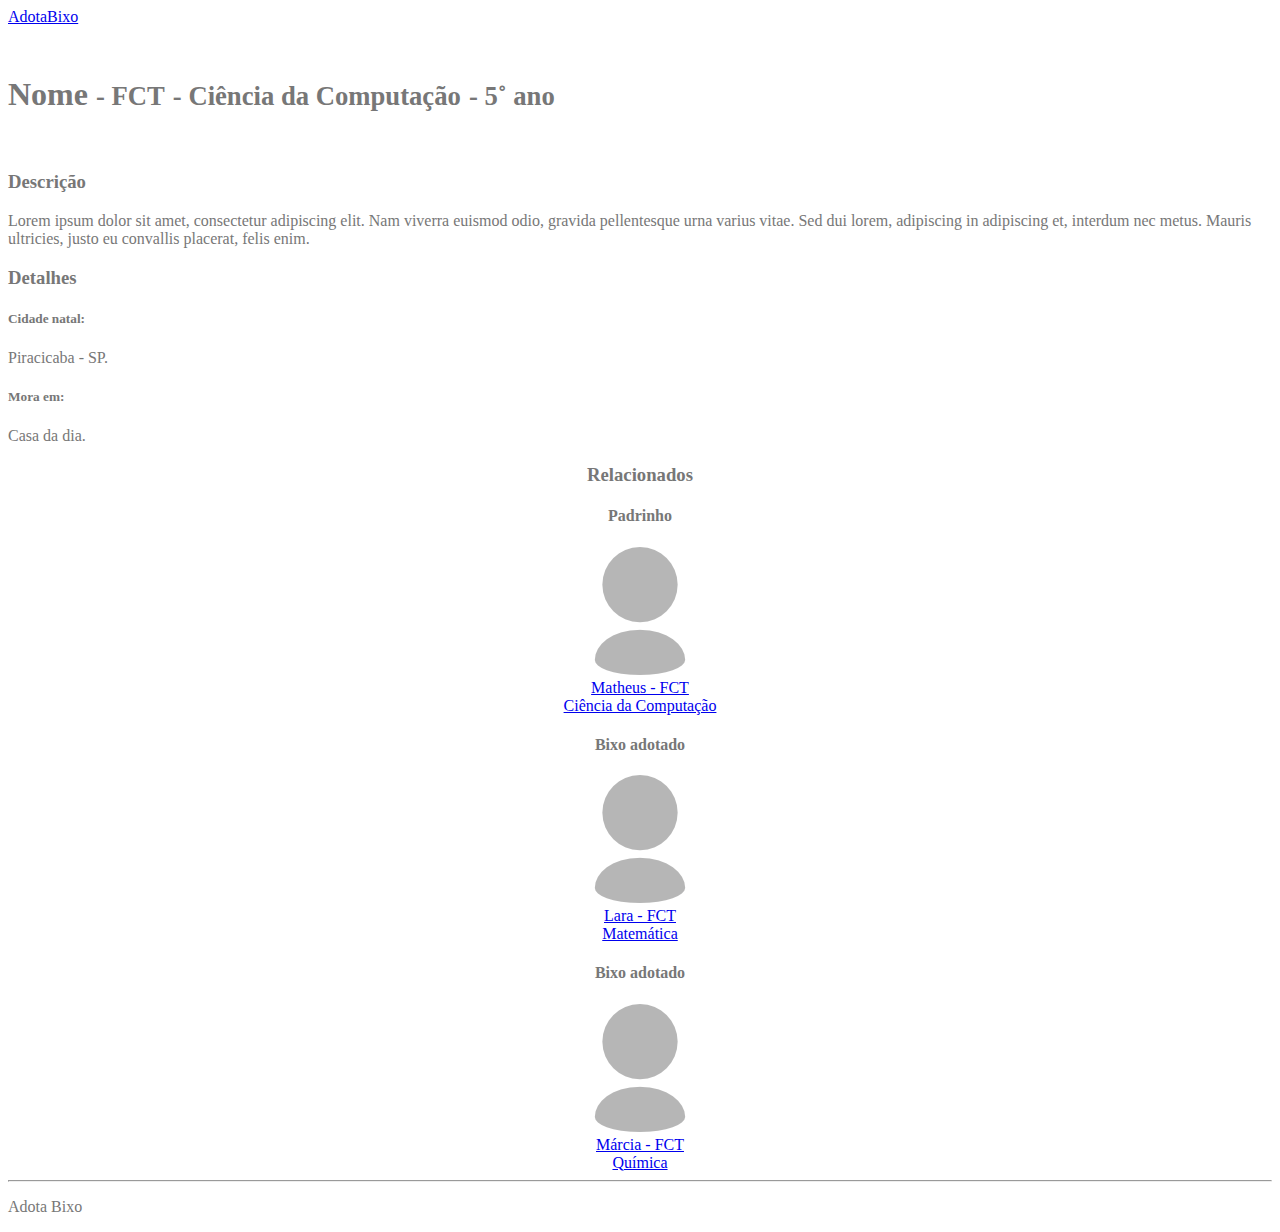
==== profile.html @ 8e3cf3a8 "Aprimoramento e otimização da interface e tratamento dos dados. Implementado o trabalho 7.2 v1." ====
<!DOCTYPE html>
<html lang="en">
<head>
  <meta charset="utf-8">
  <meta http-equiv="X-UA-Compatible" content="IE=edge">
  <meta name="viewport" content="width=device-width, initial-scale=1">

  <link rel="stylesheet" href="https://maxcdn.bootstrapcdn.com/bootstrap/3.3.5/css/bootstrap.min.css" integrity="sha512-dTfge/zgoMYpP7QbHy4gWMEGsbsdZeCXz7irItjcC3sPUFtf0kuFbDz/ixG7ArTxmDjLXDmezHubeNikyKGVyQ==" crossorigin="anonymous"></link>
  <link rel="stylesheet" href="https://maxcdn.bootstrapcdn.com/font-awesome/4.5.0/css/font-awesome.min.css"/>

  <script src="assets/scripts/bootstrap/jquery.min.js"></script>
  <script src="assets/scripts/bootstrap/bootstrap.min.js"></script>

  <link rel="stylesheet" href="assets/styles/profile.css"></link>

</head>

<body>

  <nav class="navbar navbar-default navbar-fixed-top">
    <a class="navbar-brand" href="#">AdotaBixo</a>
  </nav>

  <!-- Page Content -->
  <div class="container profile" id="wrapper">

    <!-- Portfolio Item Heading -->
    <div class="row">
      <div class="col-lg-12">
        <h1 class="page-header">Nome
          <small> - </small>
          <small>FCT</small>
          <small> - </small>
          <small>Ciência da Computação</small>
          <small> - </small>
          <small>5˚ ano</small>
        </h1>
      </div>
    </div>
    <!-- /.row -->

    <!-- PROFILE CONTENT -->
    <div class="row">

      <div class="col-md-8">
        <img class="img-responsive" src="http://placehold.it/750x500" alt="">
      </div>

      <div class="col-md-4">
        <h3>Descrição</h3>
        <p>Lorem ipsum dolor sit amet, consectetur adipiscing elit. Nam viverra euismod odio, gravida pellentesque urna varius vitae. Sed dui lorem, adipiscing in adipiscing et, interdum nec metus. Mauris ultricies, justo eu convallis placerat, felis enim.</p>
        <h3>Detalhes</h3>
        <div class="list-group">
          <div class="list-group-item">
            <h5 class="list-group-item-heading">Cidade natal:</h5>
            <p class="list-group-item-text">Piracicaba - SP.</p>
          </div>
          <div class="list-group-item">
            <h5 class="list-group-item-heading">Mora em:</h5>
            <p class="list-group-item-text">Casa da dia.</p>
          </div>
        </div>
      </div>

    </div>

    <!-- RELATED CONTENT -->
    <div class="row related-content">

      <div class="col-lg-12">
        <h3 class="page-header">Relacionados</h3>
      </div>

      <div class="col-sm-3 col-xs-6 form-group">
        <h4>Padrinho</h4>
        <a href="#">
          <img class="img-responsive portfolio-item" src="assets/images/user_huge.png" alt="">
          <div class="">
            Matheus - FCT
          </div>
          <div class="">
            Ciência da Computação
          </div>
        </a>
      </div>

      <div class="col-sm-3 col-xs-6 form-group">
        <h4>Bixo adotado</h4>
        <a href="#">
          <img class="img-responsive portfolio-item" src="assets/images/user_huge.png" alt="">
          <div class="">
            Lara - FCT
          </div>
          <div class="">
            Matemática
          </div>
        </a>
      </div>

      <div class="col-sm-3 col-xs-6 form-group">
        <h4>Bixo adotado</h4>
        <a href="#">
          <img class="img-responsive portfolio-item" src="assets/images/user_huge.png" alt="">
          <div class="">
            Márcia - FCT
          </div>
          <div class="">
            Química
          </div>
        </a>
      </div>

      <div class="col-sm-3 col-xs-6 form-group">
      </div>

    </div>

    <hr>

    <!-- Footer -->
    <footer>
      <div class="row">
        <div class="col-lg-12">
          <p>Adota Bixo</p>
        </div>
      </div>
      <!-- /.row -->
    </footer>

  </div>
  <!-- /.container -->

</body>

</html>
---- assets/styles/profile.css ----
#wrapper {
  margin-top: 50px; }

body {
  color: #777; }

.profile .related-content {
  text-align: center; }
  .profile .related-content .portfolio-item {
    margin: auto; }

/*# sourceMappingURL=profile.css.map */
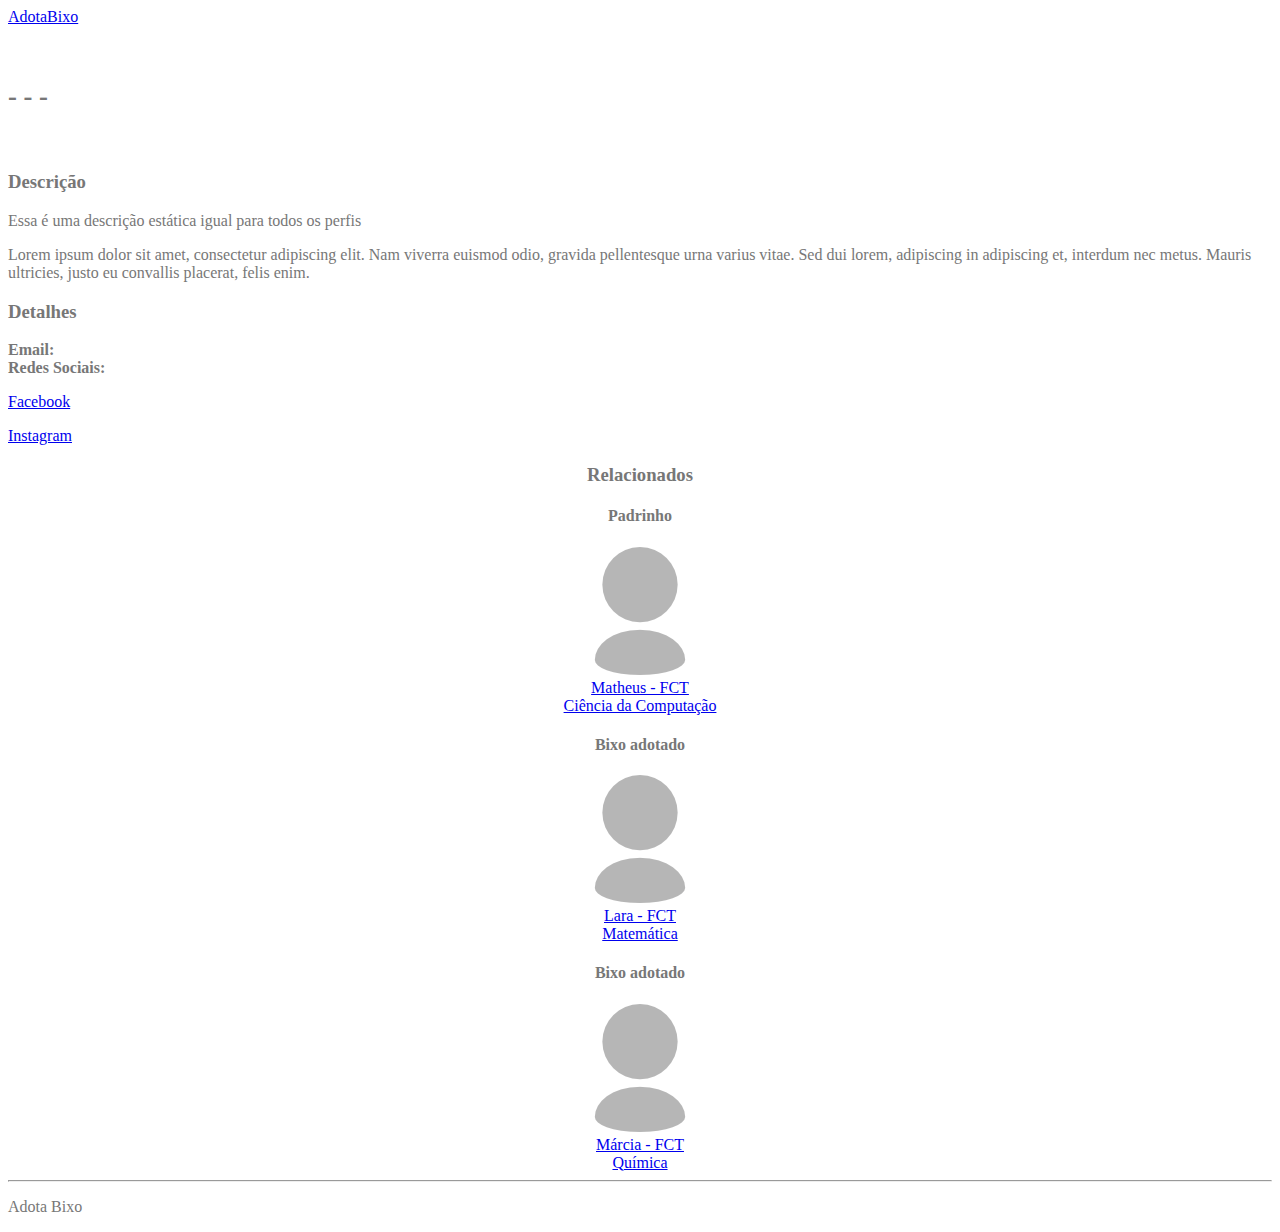
==== commit eadbe145: "dynamic profile" ====
--- a/profile.html
+++ b/profile.html
@@ -18,7 +18,7 @@
 <body>
 
   <nav class="navbar navbar-default navbar-fixed-top">
-    <a class="navbar-brand" href="#">AdotaBixo</a>
+    <a class="navbar-brand" href="index.html">AdotaBixo</a>
   </nav>
 
   <!-- Page Content -->
@@ -27,13 +27,13 @@
     <!-- Portfolio Item Heading -->
     <div class="row">
       <div class="col-lg-12">
-        <h1 class="page-header">Nome
+          <h1 class="page-header"><span id="prof_name"></span>
           <small> - </small>
-          <small>FCT</small>
+          <small id="prof_campus"></small>
           <small> - </small>
-          <small>Ciência da Computação</small>
+          <small id="prof_university"></small>
           <small> - </small>
-          <small>5˚ ano</small>
+          <small id="prof_course"></small>
         </h1>
       </div>
     </div>
@@ -48,16 +48,18 @@
 
       <div class="col-md-4">
         <h3>Descrição</h3>
+        <p>Essa é uma descrição estática igual para todos os perfis</p>
         <p>Lorem ipsum dolor sit amet, consectetur adipiscing elit. Nam viverra euismod odio, gravida pellentesque urna varius vitae. Sed dui lorem, adipiscing in adipiscing et, interdum nec metus. Mauris ultricies, justo eu convallis placerat, felis enim.</p>
         <h3>Detalhes</h3>
         <div class="list-group">
           <div class="list-group-item">
-            <h5 class="list-group-item-heading">Cidade natal:</h5>
-            <p class="list-group-item-text">Piracicaba - SP.</p>
+            <strong class="list-group-item-heading">Email:</strong>
+            <span id="prof_email" class="list-group-item-text"></span>
           </div>
           <div class="list-group-item">
-            <h5 class="list-group-item-heading">Mora em:</h5>
-            <p class="list-group-item-text">Casa da dia.</p>
+            <strong class="list-group-item-heading">Redes Sociais:</strong>
+            <p class="list-group-item-text"> <a target="_blank" href='www.facebook.com'>Facebook</a></p>
+            <p class="list-group-item-text"> <a target="_blank" href='www.instagram.com'>Instagram</a></p>
           </div>
         </div>
       </div>
@@ -130,6 +132,8 @@
   </div>
   <!-- /.container -->
 
+<script type="text/javascript" src="assets/scripts/data.js"></script>
+<script type="text/javascript" src="assets/scripts/profile_functions.js"></script>
 </body>
 
 </html>
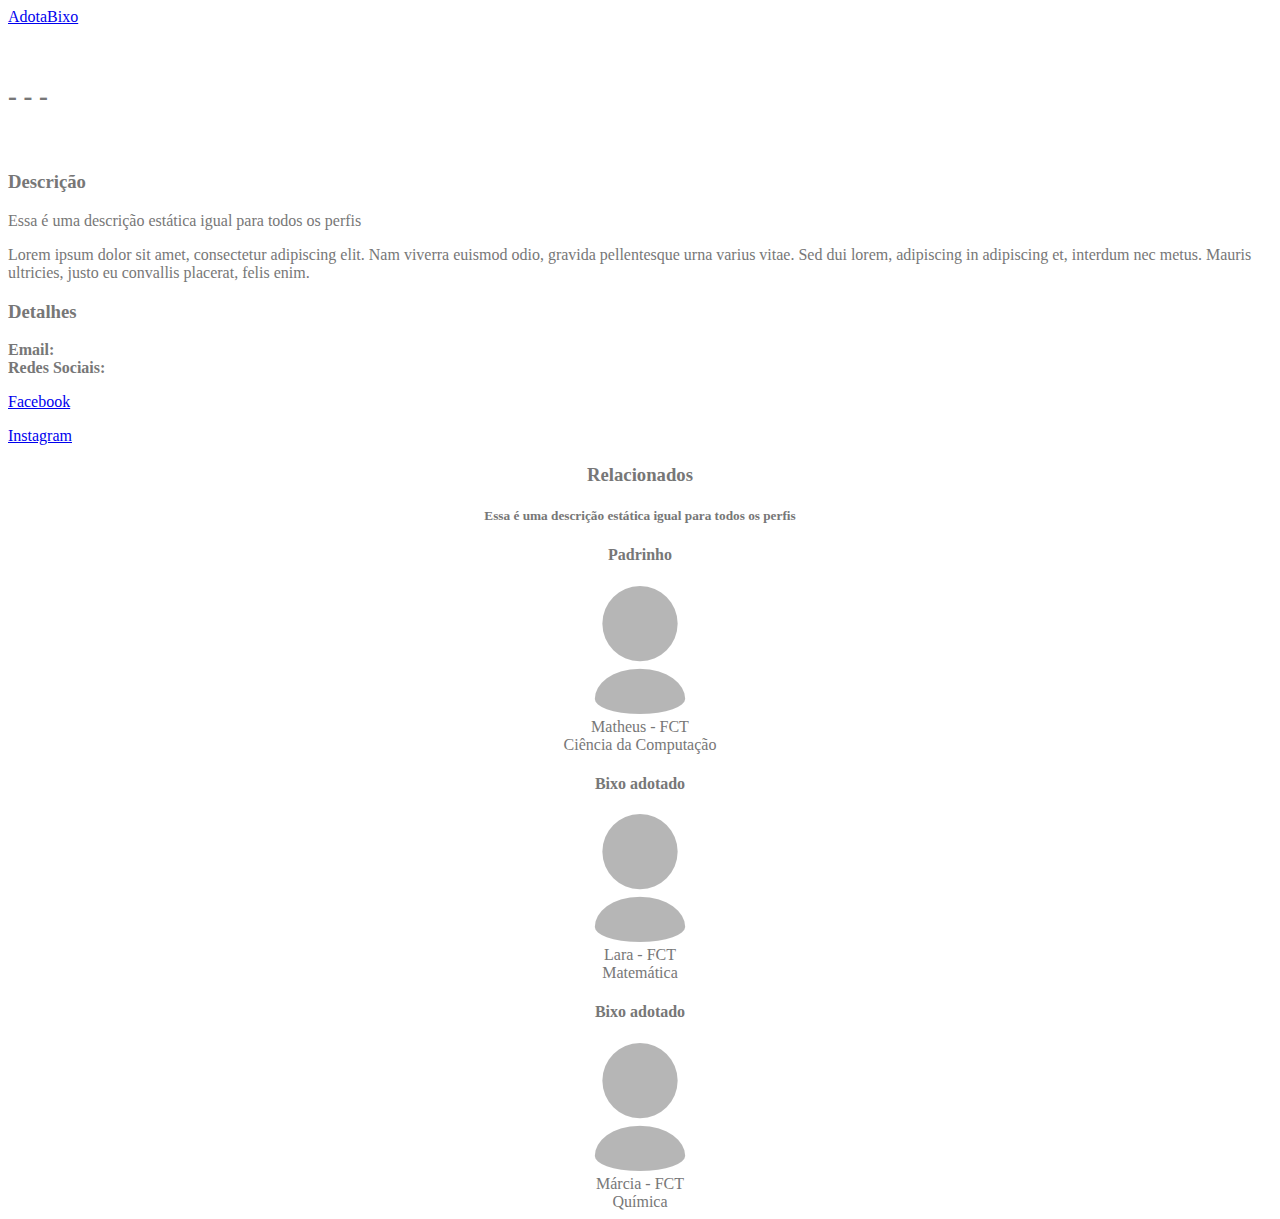
==== commit af39727c: "fixing some bugs again" ====
--- a/profile.html
+++ b/profile.html
@@ -58,8 +58,8 @@
           </div>
           <div class="list-group-item">
             <strong class="list-group-item-heading">Redes Sociais:</strong>
-            <p class="list-group-item-text"> <a target="_blank" href='www.facebook.com'>Facebook</a></p>
-            <p class="list-group-item-text"> <a target="_blank" href='www.instagram.com'>Instagram</a></p>
+            <p class="list-group-item-text"> <a target="_blank" href='http://www.facebook.com'>Facebook</a></p>
+            <p class="list-group-item-text"> <a target="_blank" href='http://www.instagram.com'>Instagram</a></p>
           </div>
         </div>
       </div>
@@ -70,12 +70,14 @@
     <div class="row related-content">
 
       <div class="col-lg-12">
-        <h3 class="page-header">Relacionados</h3>
+        <h3 class="page-header">Relacionados
+          <h5>Essa é uma descrição estática igual para todos os perfis</h5>
+        </h3>
       </div>
 
       <div class="col-sm-3 col-xs-6 form-group">
         <h4>Padrinho</h4>
-        <a href="#">
+        <span href="#">
           <img class="img-responsive portfolio-item" src="assets/images/user_huge.png" alt="">
           <div class="">
             Matheus - FCT
@@ -83,12 +85,12 @@
           <div class="">
             Ciência da Computação
           </div>
-        </a>
+        </span>
       </div>
 
       <div class="col-sm-3 col-xs-6 form-group">
         <h4>Bixo adotado</h4>
-        <a href="#">
+        <span href="#">
           <img class="img-responsive portfolio-item" src="assets/images/user_huge.png" alt="">
           <div class="">
             Lara - FCT
@@ -96,12 +98,12 @@
           <div class="">
             Matemática
           </div>
-        </a>
+        </span>
       </div>
 
       <div class="col-sm-3 col-xs-6 form-group">
         <h4>Bixo adotado</h4>
-        <a href="#">
+        <span href="#">
           <img class="img-responsive portfolio-item" src="assets/images/user_huge.png" alt="">
           <div class="">
             Márcia - FCT
@@ -109,25 +111,13 @@
           <div class="">
             Química
           </div>
-        </a>
+        </span>
       </div>
 
       <div class="col-sm-3 col-xs-6 form-group">
       </div>
 
     </div>
-
-    <hr>
-
-    <!-- Footer -->
-    <footer>
-      <div class="row">
-        <div class="col-lg-12">
-          <p>Adota Bixo</p>
-        </div>
-      </div>
-      <!-- /.row -->
-    </footer>
 
   </div>
   <!-- /.container -->
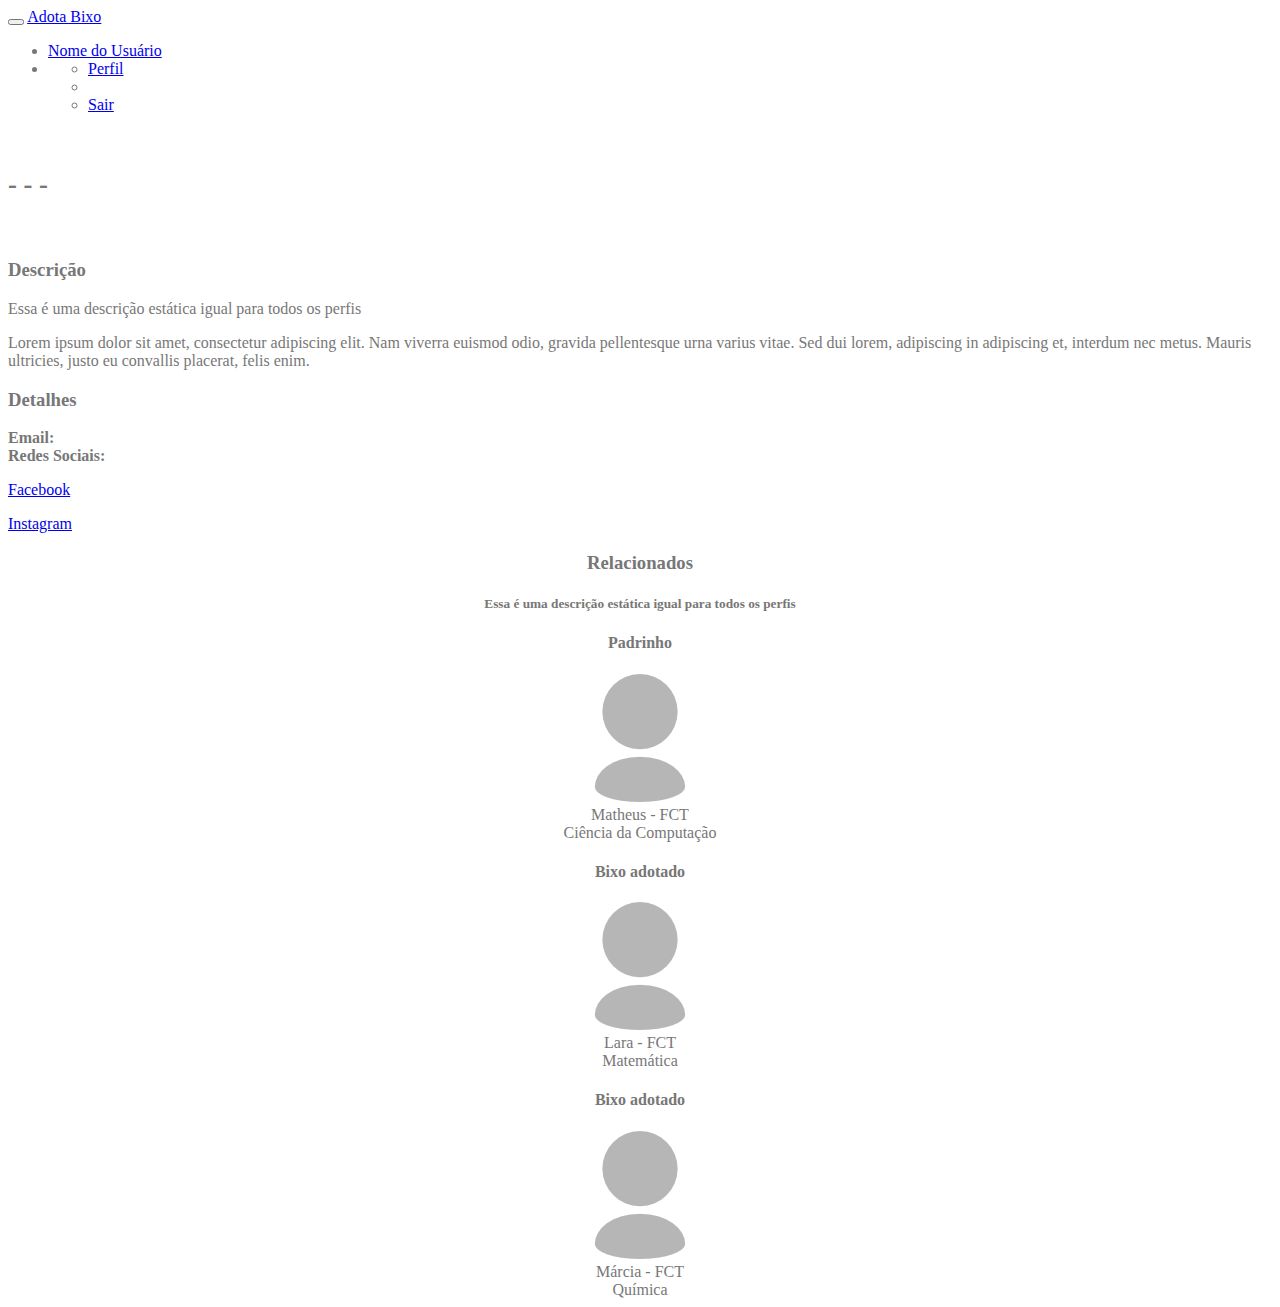
==== commit 0e2bc6ed: "acessibilidade adicionada" ====
--- a/profile.html
+++ b/profile.html
@@ -16,11 +16,41 @@
 </head>
 
 <body>
+  <header class="navbar navbar-default navbar-fixed-top bs-docs-nav" role="banner">
+    <div class="container">
+      <div class="navbar-header">
+        <button title="Botão para menu responsivo" alt="Menu Responsivo" class="navbar-toggle" type="button" data-toggle="collapse" data-target=".bs-navbar-collapse">
+          <span class="icon-bar"></span>
+          <span class="icon-bar"></span>
+          <span class="icon-bar"></span>
+        </button>
+        <a class="navbar-brand" title="Link para página inicial" href="index.html">Adota Bixo</a>
+      </div>
+      <nav class="collapse navbar-collapse bs-navbar-collapse" role="navigation">
+        <ul class="nav navbar-nav">
+        </ul>
 
-  <nav class="navbar navbar-default navbar-fixed-top">
-    <a class="navbar-brand" href="index.html">AdotaBixo</a>
-  </nav>
+        <ul class="nav navbar-nav navbar-right">
+          <li class="">
+            <a class="" title="link para página do perfil" href="profile.html?kind=freshman&id=4">Nome do Usuário</a>
+          </li>
 
+          <li class="dropdown open">
+            <a href="#" title='Botão do Menu' class="dropdown-toggle" data-toggle="dropdown" aria-expanded="true"><span class="glyphicon glyphicon-user"></span> <strong class="caret"></strong></a>
+            <ul class="dropdown-menu">
+              <li>
+                <a title='link para a página do perfil' href="profile.html?kind=freshman&id=4"><span class="glyphicon glyphicon-refresh"></span> Perfil</a>
+              </li>
+              <li class="divider"></li>
+              <li>
+                <a title="link para fazer logout" href="#"><span class="glyphicon glyphicon-off"></span> Sair</a>
+              </li>
+            </ul>
+          </li>
+        </ul>
+      </nav>
+    </div>
+  </header>
   <!-- Page Content -->
   <div class="container profile" id="wrapper">
 
@@ -58,8 +88,8 @@
           </div>
           <div class="list-group-item">
             <strong class="list-group-item-heading">Redes Sociais:</strong>
-            <p class="list-group-item-text"> <a target="_blank" href='http://www.facebook.com'>Facebook</a></p>
-            <p class="list-group-item-text"> <a target="_blank" href='http://www.instagram.com'>Instagram</a></p>
+            <p class="list-group-item-text"> <a title="Link para o Facebook do usuário" target="_blank" href='http://www.facebook.com'>Facebook</a></p>
+            <p class="list-group-item-text"> <a title="Link para o Instagram do usuário" target="_blank" href='http://www.instagram.com'>Instagram</a></p>
           </div>
         </div>
       </div>
